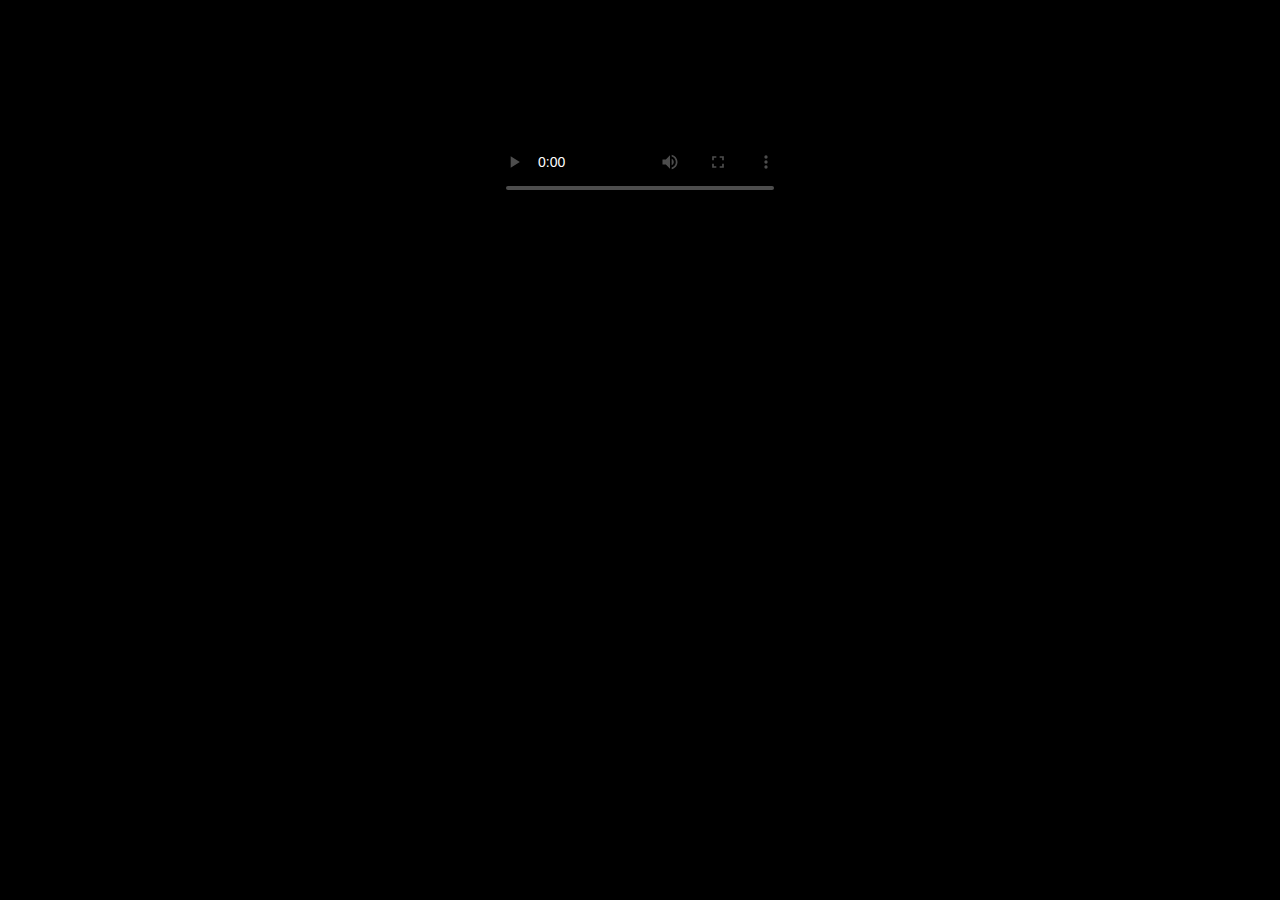
==== up/index.html @ 7fcdea16 "absolute paths pls" ====
<!DOCTYPE html>
<!--[if lt IE 7]>      <html class="no-js lt-ie9 lt-ie8 lt-ie7"> <![endif]-->
<!--[if IE 7]>         <html class="no-js lt-ie9 lt-ie8"> <![endif]-->
<!--[if IE 8]>         <html class="no-js lt-ie9"> <![endif]-->
<!--[if gt IE 8]><!--> <html class="no-js"> <!--<![endif]-->
    <head>
        <meta charset="utf-8">
        <meta http-equiv="X-UA-Compatible" content="IE=edge,chrome=1">
        <title></title>
        <meta name="description" content="">
        <meta name="viewport" content="width=device-width">

        <!-- Place favicon.ico and apple-touch-icon.png in the root directory -->

        <link rel="stylesheet" href="/css/normalize.css">
        <link rel="stylesheet" href="/css/main.css">
        <script src="/js/vendor/modernizr-2.6.2.min.js"></script>
    </head>
    <body>
        <!--[if lt IE 7]>
            <p class="chromeframe">You are using an <strong>outdated</strong> browser. Please <a href="http://browsehappy.com/">upgrade your browser</a> or <a href="http://www.google.com/chromeframe/?redirect=true">activate Google Chrome Frame</a> to improve your experience.</p>
        <![endif]-->

        <video src="/v/PKffm2uI4dk.mp4" poster="movie.jpg" controls>
        </video>

        <script src="//ajax.googleapis.com/ajax/libs/jquery/1.9.1/jquery.min.js"></script>
        <script>window.jQuery || document.write('<script src="/js/vendor/jquery-1.9.1.min.js"><\/script>')</script>
        <script src="/js/plugins.js"></script>
        <script src="/js/main.js"></script>

        <!-- Google Analytics: change UA-XXXXX-X to be your site's ID. -->
        <script>
            var _gaq=[['_setAccount','UA-XXXXX-X'],['_trackPageview']];
            (function(d,t){var g=d.createElement(t),s=d.getElementsByTagName(t)[0];
            g.src='//www.google-analytics.com/ga.js';
            s.parentNode.insertBefore(g,s)}(document,'script'));
        </script>
    </body>
</html>
---- css/main.css ----
/*
 * HTML5 Boilerplate
 *
 * What follows is the result of much research on cross-browser styling.
 * Credit left inline and big thanks to Nicolas Gallagher, Jonathan Neal,
 * Kroc Camen, and the H5BP dev community and team.
 */

/* ==========================================================================
   Base styles: opinionated defaults
   ========================================================================== */

html,
button,
input,
select,
textarea {
    color: #222;
}

html {
    background-color: black;
}

body {
    font-size: 1em;
    line-height: 1.4;
}

video {
    margin: 0 auto;
    display: block;
    margin-top: 60px;
}

/*
 * Remove text-shadow in selection highlight: h5bp.com/i
 * These selection rule sets have to be separate.
 * Customize the background color to match your design.
 */

::-moz-selection {
    background: #b3d4fc;
    text-shadow: none;
}

::selection {
    background: #b3d4fc;
    text-shadow: none;
}

/*
 * A better looking default horizontal rule
 */

hr {
    display: block;
    height: 1px;
    border: 0;
    border-top: 1px solid #ccc;
    margin: 1em 0;
    padding: 0;
}

/*
 * Remove the gap between images and the bottom of their containers: h5bp.com/i/440
 */

img {
    vertical-align: middle;
}

/*
 * Remove default fieldset styles.
 */

fieldset {
    border: 0;
    margin: 0;
    padding: 0;
}

/*
 * Allow only vertical resizing of textareas.
 */

textarea {
    resize: vertical;
}

/* ==========================================================================
   Chrome Frame prompt
   ========================================================================== */

.chromeframe {
    margin: 0.2em 0;
    background: #ccc;
    color: #000;
    padding: 0.2em 0;
}

/* ==========================================================================
   Author's custom styles
   ========================================================================== */

















/* ==========================================================================
   Helper classes
   ========================================================================== */

/*
 * Image replacement
 */

.ir {
    background-color: transparent;
    border: 0;
    overflow: hidden;
    /* IE 6/7 fallback */
    *text-indent: -9999px;
}

.ir:before {
    content: "";
    display: block;
    width: 0;
    height: 150%;
}

/*
 * Hide from both screenreaders and browsers: h5bp.com/u
 */

.hidden {
    display: none !important;
    visibility: hidden;
}

/*
 * Hide only visually, but have it available for screenreaders: h5bp.com/v
 */

.visuallyhidden {
    border: 0;
    clip: rect(0 0 0 0);
    height: 1px;
    margin: -1px;
    overflow: hidden;
    padding: 0;
    position: absolute;
    width: 1px;
}

/*
 * Extends the .visuallyhidden class to allow the element to be focusable
 * when navigated to via the keyboard: h5bp.com/p
 */

.visuallyhidden.focusable:active,
.visuallyhidden.focusable:focus {
    clip: auto;
    height: auto;
    margin: 0;
    overflow: visible;
    position: static;
    width: auto;
}

/*
 * Hide visually and from screenreaders, but maintain layout
 */

.invisible {
    visibility: hidden;
}

/*
 * Clearfix: contain floats
 *
 * For modern browsers
 * 1. The space content is one way to avoid an Opera bug when the
 *    `contenteditable` attribute is included anywhere else in the document.
 *    Otherwise it causes space to appear at the top and bottom of elements
 *    that receive the `clearfix` class.
 * 2. The use of `table` rather than `block` is only necessary if using
 *    `:before` to contain the top-margins of child elements.
 */

.clearfix:before,
.clearfix:after {
    content: " "; /* 1 */
    display: table; /* 2 */
}

.clearfix:after {
    clear: both;
}

/*
 * For IE 6/7 only
 * Include this rule to trigger hasLayout and contain floats.
 */

.clearfix {
    *zoom: 1;
}

/* ==========================================================================
   EXAMPLE Media Queries for Responsive Design.
   These examples override the primary ('mobile first') styles.
   Modify as content requires.
   ========================================================================== */

@media only screen and (min-width: 35em) {
    /* Style adjustments for viewports that meet the condition */
}

@media print,
       (-o-min-device-pixel-ratio: 5/4),
       (-webkit-min-device-pixel-ratio: 1.25),
       (min-resolution: 120dpi) {
    /* Style adjustments for high resolution devices */
}

/* ==========================================================================
   Print styles.
   Inlined to avoid required HTTP connection: h5bp.com/r
   ========================================================================== */

@media print {
    * {
        background: transparent !important;
        color: #000 !important; /* Black prints faster: h5bp.com/s */
        box-shadow: none !important;
        text-shadow: none !important;
    }

    a,
    a:visited {
        text-decoration: underline;
    }

    a[href]:after {
        content: " (" attr(href) ")";
    }

    abbr[title]:after {
        content: " (" attr(title) ")";
    }

    /*
     * Don't show links for images, or javascript/internal links
     */

    .ir a:after,
    a[href^="javascript:"]:after,
    a[href^="#"]:after {
        content: "";
    }

    pre,
    blockquote {
        border: 1px solid #999;
        page-break-inside: avoid;
    }

    thead {
        display: table-header-group; /* h5bp.com/t */
    }

    tr,
    img {
        page-break-inside: avoid;
    }

    img {
        max-width: 100% !important;
    }

    @page {
        margin: 0.5cm;
    }

    p,
    h2,
    h3 {
        orphans: 3;
        widows: 3;
    }

    h2,
    h3 {
        page-break-after: avoid;
    }
}
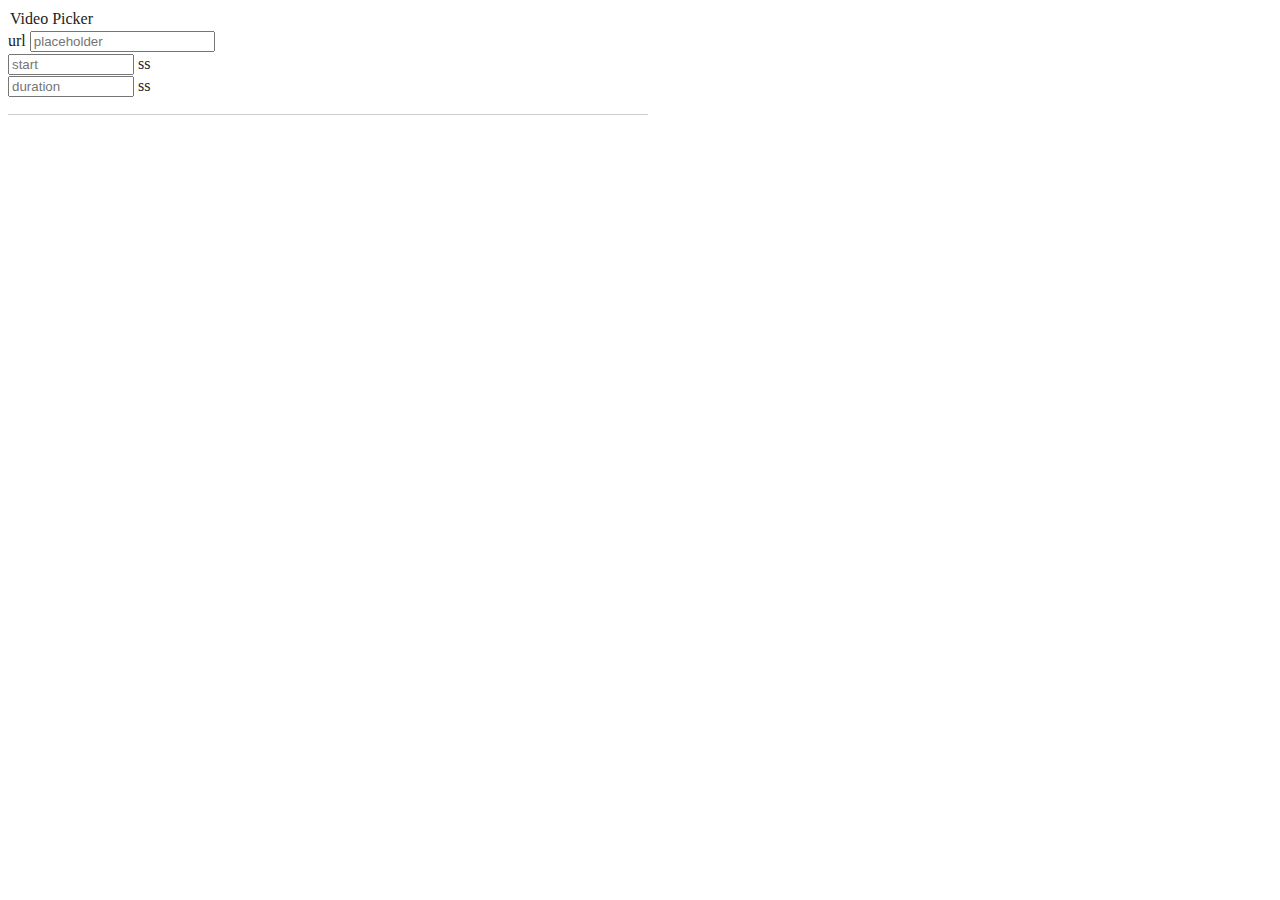
==== commit 5b3968f7: "some front end" ====
--- a/up/index.html
+++ b/up/index.html
@@ -6,28 +6,99 @@
     <head>
         <meta charset="utf-8">
         <meta http-equiv="X-UA-Compatible" content="IE=edge,chrome=1">
-        <title></title>
+        <title>Drp Video Picker</title>
         <meta name="description" content="">
         <meta name="viewport" content="width=device-width">
 
         <!-- Place favicon.ico and apple-touch-icon.png in the root directory -->
 
-        <link rel="stylesheet" href="/css/normalize.css">
+        <!--<link rel="stylesheet" href="/css/normalize.css">-->
         <link rel="stylesheet" href="/css/main.css">
+        <link rel="stylesheet" href="/css/bootstrap.min.css">
         <script src="/js/vendor/modernizr-2.6.2.min.js"></script>
     </head>
-    <body>
+    <body class="container">
         <!--[if lt IE 7]>
             <p class="chromeframe">You are using an <strong>outdated</strong> browser. Please <a href="http://browsehappy.com/">upgrade your browser</a> or <a href="http://www.google.com/chromeframe/?redirect=true">activate Google Chrome Frame</a> to improve your experience.</p>
         <![endif]-->
 
-        <video src="/v/PKffm2uI4dk.mp4" poster="movie.jpg" controls>
-        </video>
+        <form>
+            <fieldset>
+                <legend>Video Picker</legend>
+                <div class="control-group">
+                    <div class="controls controls-row">
+                        <div class="input-prepend">
+                            <span class="add-on">url</span>
+                            <input id="urlbox" class="input-xlarge" placeholder="placeholder" type="text">
+                        </div>
+                        <div class="input-append">
+                            <input id="startbox" class="secondspicker" placeholder="start" type="text">
+                            <span class="add-on">ss</span>
+                        </div>
+                        <div class="input-append">
+                            <input id="duration" class="secondspicker" placeholder="duration" type="text">
+                            <span class="add-on">ss</span>
+                        </div>
+                    </div>
+                </div>
+            </fieldset>
+            <div id="ytp"><!-- class="hidden">-->
+                <!--<iframe width="640" height="360" src="http://www.youtube.com/embed/58ZK9g8Aw98?t=0m30s&autoplay=0" frameborder="0" allowfullscreen></iframe>-->
+                <!--<iframe class="youtube-player" type="text/html" width="640" height="385" src="http://www.youtube.com/embed/PKffm2uI4dk" frameborder="0"></iframe>-->
+            </div>
+            <hr />
+        </form>
+
+        <!--<div class="wrapper">
+            <iframe class="youtube-player" type="text/html" width="640" height="385" src="http://www.youtube.com/embed/PKffm2uI4dk" frameborder="0"></iframe>
+            <div class="formdiv">
+                <form>
+                <fieldset>
+
+                <legend>Form Name</legend>
+
+                <div class="control-group">
+                  <label class="control-label" for="textinput">Text Input</label>
+                  <div class="controls">
+                    <input id="textinput" name="textinput" type="text" placeholder="placeholder" class="input-xlarge">
+                    
+                  </div>
+                </div>
+
+                </fieldset>
+                </form>
+            </div>
+
+            <div class="clear">Hello World</div>
+        </div>-->
 
         <script src="//ajax.googleapis.com/ajax/libs/jquery/1.9.1/jquery.min.js"></script>
         <script>window.jQuery || document.write('<script src="/js/vendor/jquery-1.9.1.min.js"><\/script>')</script>
         <script src="/js/plugins.js"></script>
         <script src="/js/main.js"></script>
+
+        <script type="text/javascript">
+
+        $(document).ready(function() {
+            var loader = function() {
+                var qs = '';
+                if ($('#startbox').val() != '') {
+                    qs = '?enablejsapi=1&version=3&start=' + $('#startbox').val();
+
+                    if ($('#duration').val() != '')
+                        qs += '&end=' + (parseInt($('#startbox').val(),10) + parseInt($('#duration').val(),10));
+                }
+                
+                $('#ytp').html('<iframe class="youtube-player" type="text/html" width="640" height="385" src="http://www.youtube.com/embed/' + $('#urlbox').val() + qs + '" frameborder="0"></iframe>');
+                $('#ytp').removeClass('hidden');
+            }
+
+            $('#urlbox').keyup(loader);
+            $('#startbox').keyup(loader);
+            $('#duration').keyup(loader);
+        });
+
+        </script>
 
         <!-- Google Analytics: change UA-XXXXX-X to be your site's ID. -->
         <script>
--- a/css/main.css
+++ b/css/main.css
@@ -19,7 +19,7 @@
 }
 
 html {
-    background-color: black;
+    //background-color: black;
 }
 
 body {
@@ -27,12 +27,44 @@
     line-height: 1.4;
 }
 
+form {
+    width: 640px;
+}
+
 video {
     margin: 0 auto;
     display: block;
-    margin-top: 60px;
-}
-
+    margin-top: 10%;
+}
+
+iframe {
+    position: relative;
+    margin-left: -320px;
+    left: 50%;
+}
+
+.secondspicker {
+    width:118px;
+}
+
+
+/*
+div.wrapper {
+    margin: 0 auto;
+    margin-top: 10%;
+}
+
+div.formdiv {
+    background-color: gray;
+    float:left;
+    width: 640px;
+    height: 385px;
+}
+
+.clear {
+    clear: both;
+}
+*/
 /*
  * Remove text-shadow in selection highlight: h5bp.com/i
  * These selection rule sets have to be separate.
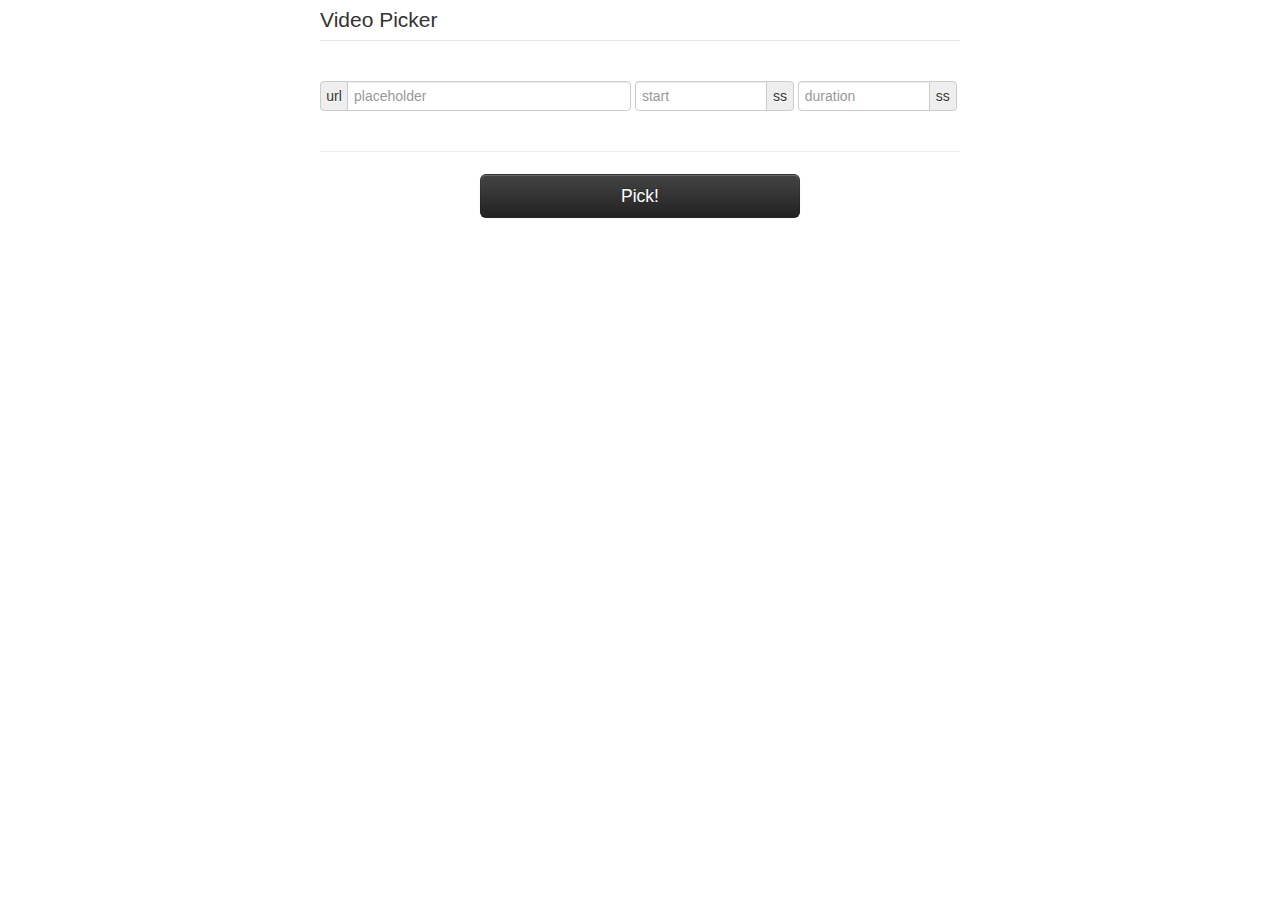
==== commit f5424982: "add submit button, center form" ====
--- a/up/index.html
+++ b/up/index.html
@@ -47,6 +47,7 @@
                 <!--<iframe class="youtube-player" type="text/html" width="640" height="385" src="http://www.youtube.com/embed/PKffm2uI4dk" frameborder="0"></iframe>-->
             </div>
             <hr />
+            <button id="submit" type="submit" class="btn btn-inverse btn-large">Pick!</button>
         </form>
 
         <!--<div class="wrapper">
--- a/css/main.css
+++ b/css/main.css
@@ -27,8 +27,9 @@
     line-height: 1.4;
 }
 
-form {
+.container form {
     width: 640px;
+    margin: 0 auto;
 }
 
 video {
@@ -45,6 +46,11 @@
 
 .secondspicker {
     width:118px;
+}
+
+button#submit {
+    width: 50%;
+    margin-left: 25%;
 }
 
 
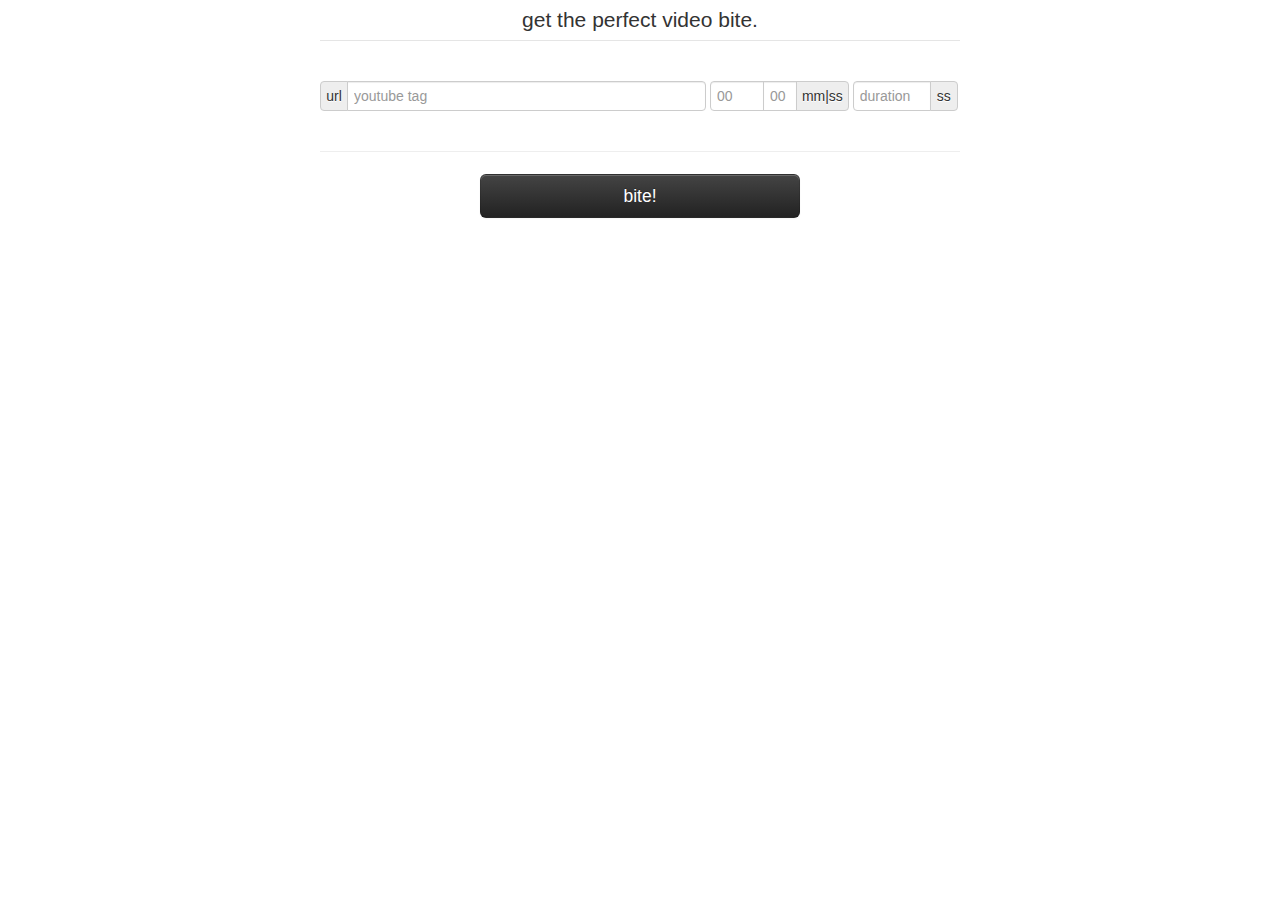
==== commit 1389ef38: "fix mins/secs bug" ====
--- a/up/index.html
+++ b/up/index.html
@@ -6,13 +6,10 @@
     <head>
         <meta charset="utf-8">
         <meta http-equiv="X-UA-Compatible" content="IE=edge,chrome=1">
-        <title>Drp Video Picker</title>
+        <title>bite.io</title>
         <meta name="description" content="">
         <meta name="viewport" content="width=device-width">
 
-        <!-- Place favicon.ico and apple-touch-icon.png in the root directory -->
-
-        <!--<link rel="stylesheet" href="/css/normalize.css">-->
         <link rel="stylesheet" href="/css/main.css">
         <link rel="stylesheet" href="/css/bootstrap.min.css">
         <script src="/js/vendor/modernizr-2.6.2.min.js"></script>
@@ -22,56 +19,32 @@
             <p class="chromeframe">You are using an <strong>outdated</strong> browser. Please <a href="http://browsehappy.com/">upgrade your browser</a> or <a href="http://www.google.com/chromeframe/?redirect=true">activate Google Chrome Frame</a> to improve your experience.</p>
         <![endif]-->
 
-        <form>
+        <form action="/rip" method="POST">
             <fieldset>
-                <legend>Video Picker</legend>
+                <legend>get the perfect video bite.</legend>
                 <div class="control-group">
                     <div class="controls controls-row">
                         <div class="input-prepend">
                             <span class="add-on">url</span>
-                            <input id="urlbox" class="input-xlarge" placeholder="placeholder" type="text">
+                            <input id="urlbox" name="url" class="input-xlarge" placeholder="youtube tag" type="text">
                         </div>
                         <div class="input-append">
-                            <input id="startbox" class="secondspicker" placeholder="start" type="text">
-                            <span class="add-on">ss</span>
+                            <input id="start-mins" name="start_mins" class="digits" placeholder="00" type="text">
+                            <input id="start-secs" name="start_secs" class="digits" placeholder="00" type="text">
+                            <span class="add-on">mm|ss</span>
                         </div>
                         <div class="input-append">
-                            <input id="duration" class="secondspicker" placeholder="duration" type="text">
+                            <input id="duration" name="duration" class="secondspicker" placeholder="duration" type="text">
                             <span class="add-on">ss</span>
                         </div>
                     </div>
                 </div>
             </fieldset>
-            <div id="ytp"><!-- class="hidden">-->
-                <!--<iframe width="640" height="360" src="http://www.youtube.com/embed/58ZK9g8Aw98?t=0m30s&autoplay=0" frameborder="0" allowfullscreen></iframe>-->
-                <!--<iframe class="youtube-player" type="text/html" width="640" height="385" src="http://www.youtube.com/embed/PKffm2uI4dk" frameborder="0"></iframe>-->
+            <div id="ytp">
             </div>
             <hr />
-            <button id="submit" type="submit" class="btn btn-inverse btn-large">Pick!</button>
+            <button id="submit" type="submit" class="btn btn-inverse btn-large">bite!</button>
         </form>
-
-        <!--<div class="wrapper">
-            <iframe class="youtube-player" type="text/html" width="640" height="385" src="http://www.youtube.com/embed/PKffm2uI4dk" frameborder="0"></iframe>
-            <div class="formdiv">
-                <form>
-                <fieldset>
-
-                <legend>Form Name</legend>
-
-                <div class="control-group">
-                  <label class="control-label" for="textinput">Text Input</label>
-                  <div class="controls">
-                    <input id="textinput" name="textinput" type="text" placeholder="placeholder" class="input-xlarge">
-                    
-                  </div>
-                </div>
-
-                </fieldset>
-                </form>
-            </div>
-
-            <div class="clear">Hello World</div>
-        </div>-->
 
         <script src="//ajax.googleapis.com/ajax/libs/jquery/1.9.1/jquery.min.js"></script>
         <script>window.jQuery || document.write('<script src="/js/vendor/jquery-1.9.1.min.js"><\/script>')</script>
@@ -80,17 +53,26 @@
 
         <script type="text/javascript">
 
+        var getDigits = function(selector) {
+            var selval = $(selector).val();
+            if (selval) return parseInt(selval,10); 
+            return 0;
+        }
+
         $(document).ready(function() {
             var loader = function() {
-                var qs = '';
-                if ($('#startbox').val() != '') {
-                    qs = '?enablejsapi=1&version=3&start=' + $('#startbox').val();
+                var url = $('#urlbox').val();
+                if (!url) return;
+
+                var startTime = getDigits('#start-hours')*60*60 + getDigits('#start-mins')*60 + getDigits('#start-secs');
+                if (startTime > 0) {
+                    url += '?enablejsapi=1&version=3&start=' + startTime;
 
                     if ($('#duration').val() != '')
-                        qs += '&end=' + (parseInt($('#startbox').val(),10) + parseInt($('#duration').val(),10));
+                        url += '&end=' + (startTime + getDigits('#duration'));
                 }
-                
-                $('#ytp').html('<iframe class="youtube-player" type="text/html" width="640" height="385" src="http://www.youtube.com/embed/' + $('#urlbox').val() + qs + '" frameborder="0"></iframe>');
+
+                $('#ytp').html('<iframe class="youtube-player" type="text/html" width="640" height="385" src="http://www.youtube.com/embed/' + url + '" frameborder="0"></iframe>');
                 $('#ytp').removeClass('hidden');
             }
 
@@ -101,12 +83,5 @@
 
         </script>
 
-        <!-- Google Analytics: change UA-XXXXX-X to be your site's ID. -->
-        <script>
-            var _gaq=[['_setAccount','UA-XXXXX-X'],['_trackPageview']];
-            (function(d,t){var g=d.createElement(t),s=d.getElementsByTagName(t)[0];
-            g.src='//www.google-analytics.com/ga.js';
-            s.parentNode.insertBefore(g,s)}(document,'script'));
-        </script>
     </body>
 </html>
--- a/css/main.css
+++ b/css/main.css
@@ -1,3 +1,29 @@
+legend {
+    text-align: center;
+}
+
+#urlbox {
+    width: 345px;
+}
+
+.secondspicker {
+    width:64px;
+}
+
+#start-mins {
+    width:40px;
+    margin-right: -1px;
+}
+
+#start-secs {
+    width:20px;
+    -webkit-border-radius: 0;
+    -moz-border-radius: 0;
+    border-radius: 0;  
+}
+
+
+
 /*
  * HTML5 Boilerplate
  *
@@ -42,10 +68,6 @@
     position: relative;
     margin-left: -320px;
     left: 50%;
-}
-
-.secondspicker {
-    width:118px;
 }
 
 button#submit {
@@ -136,26 +158,6 @@
     color: #000;
     padding: 0.2em 0;
 }
-
-/* ==========================================================================
-   Author's custom styles
-   ========================================================================== */
-
-
-
-
-
-
-
-
-
-
-
-
-
-
-
-
 
 /* ==========================================================================
    Helper classes
